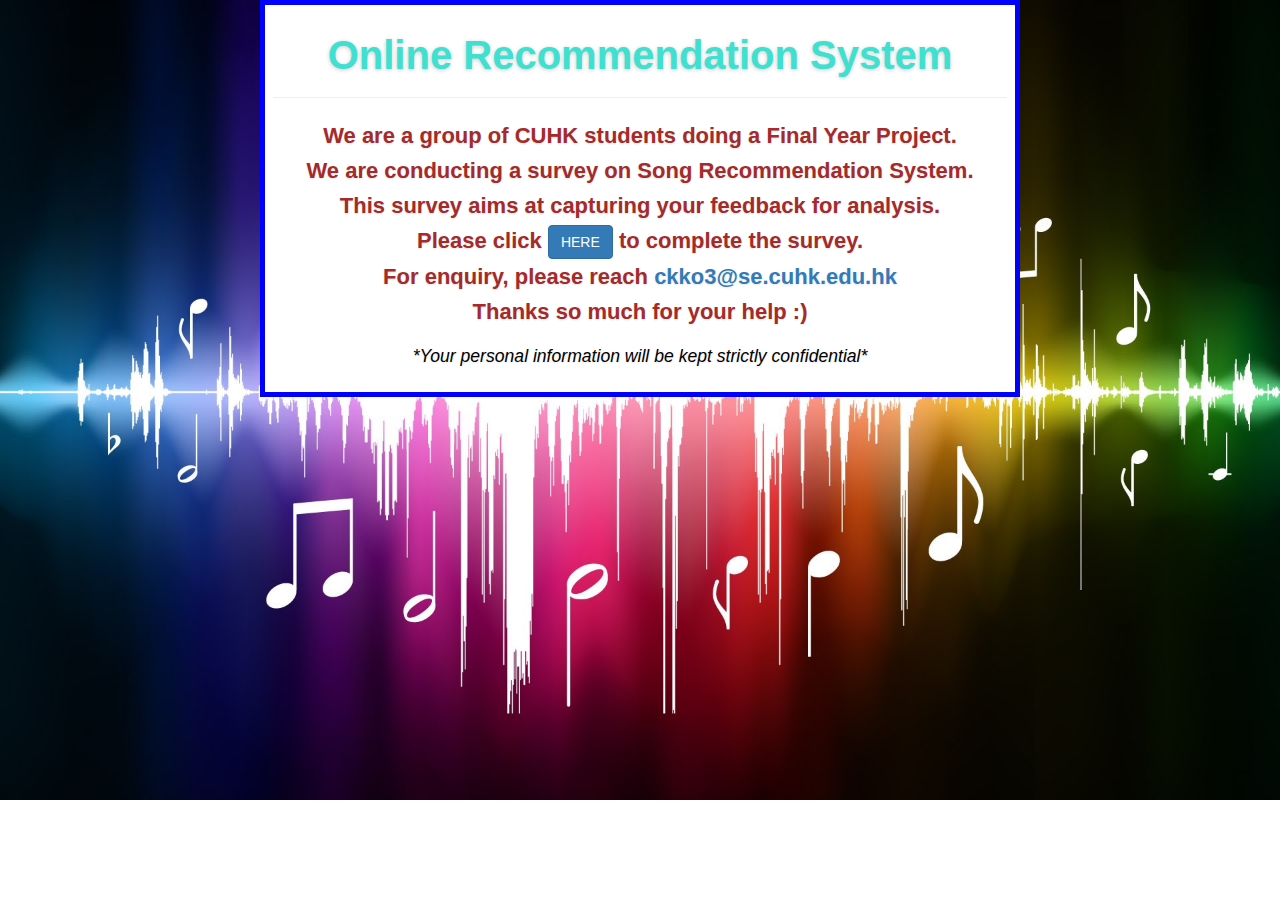
==== backup.html @ 85c689e3 "redirect to se.cuhk.edu.hk" ====
<!DOCTYPE html>
  <html lang="en">
    <head>
      <title>Online Recommendation System</title>
      <meta http-equiv="content-type" content="text/html; charset=UTF-8" />
      <meta property="og:url"                content="http://ckko3.github.io/fyp/" />
      <meta property="og:type"               content="website" />
      <meta property="og:title"              content="Online Recommendation System" />
      <meta property="og:description"        content="Survey on Song Recommendation System." />
      <meta property="og:image"              content="http://ckko3.github.io/fyp/images/screen_capture.png" />
      <meta name="viewport" content="width=device-width, initial-scale=1">
      <link rel="stylesheet" type="text/css" href="./style.css">
      <link rel="stylesheet" href="http://maxcdn.bootstrapcdn.com/bootstrap/3.3.6/css/bootstrap.min.css">
      <script src="https://ajax.googleapis.com/ajax/libs/jquery/1.12.0/jquery.min.js"></script>
      <script src="http://maxcdn.bootstrapcdn.com/bootstrap/3.3.6/js/bootstrap.min.js"></script>
      <script src="./script.js"></script>
      <script src="./analytics.js"></script>
    </head>

    <body>

    <div id="fb-root"></div>
    <script>(function(d, s, id) {
      var js, fjs = d.getElementsByTagName(s)[0];
      if (d.getElementById(id)) return;
      js = d.createElement(s); js.id = id;
      js.src = "//connect.facebook.net/en_US/sdk.js#xfbml=1&version=v2.5&appId=259947700710879";
      fjs.parentNode.insertBefore(js, fjs);
    }(document, 'script', 'facebook-jssdk'));</script>

    <div class="container container-table">
      <div class="row vertical-center-row">
        <div id="intro" class="text-center col-md-8 col-md-offset-2">

      <h1 id="title">
        Online Recommendation System
      </h1>
			<hr />
			<p>
        <b>
          We are a group of CUHK students doing a Final Year Project. <br />
          We are conducting a survey on Song Recommendation System. <br />
          This survey aims at capturing your feedback for analysis. <br />
          Please click <button class="btn btn-primary">HERE</button> to complete the survey. <br />
          For enquiry, please reach <a href="mailto:ckko3@se.cuhk.edu.hk">ckko3@se.cuhk.edu.hk</a> <br />
          Thanks so much for your help :)
        </b>
      </p>
			<p id="confidential">
        <em>
          *Your personal information will be kept strictly confidential*
        </em>
      </p>
      <div id="fbshare" class="fb-share-button" data-href="http://ckko3.github.io/fyp/" data-layout="button"></div>
    </div>
  </div>
</div>

    <div id="survey">
      <iframe width="100%" height="100%" frameborder="0" marginheight="0" marginwidth="0">載入中…</iframe>
    </div>

    </body>
</html>
---- style.css ----
body {
  margin: 0;
  padding: 0;
  height: 100%;
  overflow: hidden;
}

body {
  background-image: url("./images/music_rainbow.jpg");
  background-size: cover;
  background-repeat: no-repeat;
  background-position: center center fixed;
  -webkit-background-size: cover;
  -moz-background-size: cover;
  -o-background-size: cover;
}

#intro {
  background-color: white;
  color: brown;
  font-family: 'PT Sans', Helvetica, Arial, sans-serif;
  font-size: 22px;
  text-shadow: 0 1px 2px rgba(0,0,0,.1);
  text-align: center;
  line-height: 35px;
  display: inline-block;
  padding: 8px;
  border: blue solid 5px;
}

#title {
	color: #40E0D0;
  font-size: 40px;
	font-weight: 700;
	text-shadow:0 1px 4px rgba(0,0,0,.2);
}

#confidential {
  font-size: 80%;
  color: black;
}

#survey {
  display: none;
  position: absolute;
  left: 0; right: 0; bottom: 0; top: 0;
}

.container-table {
    display: table;
}
.vertical-center-row {
    display: table-cell;
    vertical-align: middle;
}
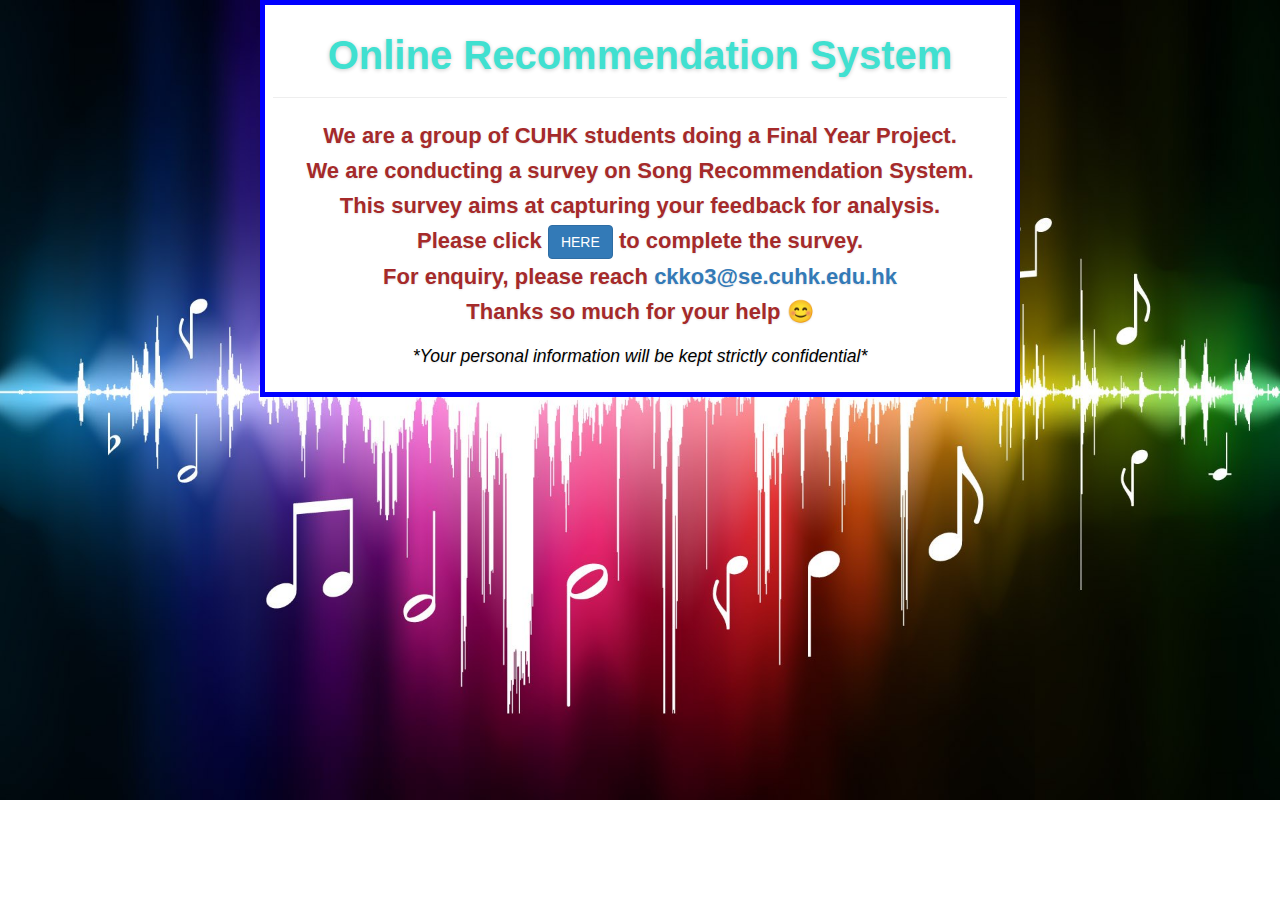
==== commit 1300ccf4: "try emoji" ====
--- a/backup.html
+++ b/backup.html
@@ -43,7 +43,7 @@
           This survey aims at capturing your feedback for analysis. <br />
           Please click <button class="btn btn-primary">HERE</button> to complete the survey. <br />
           For enquiry, please reach <a href="mailto:ckko3@se.cuhk.edu.hk">ckko3@se.cuhk.edu.hk</a> <br />
-          Thanks so much for your help :)
+          Thanks so much for your help 😊
         </b>
       </p>
 			<p id="confidential">
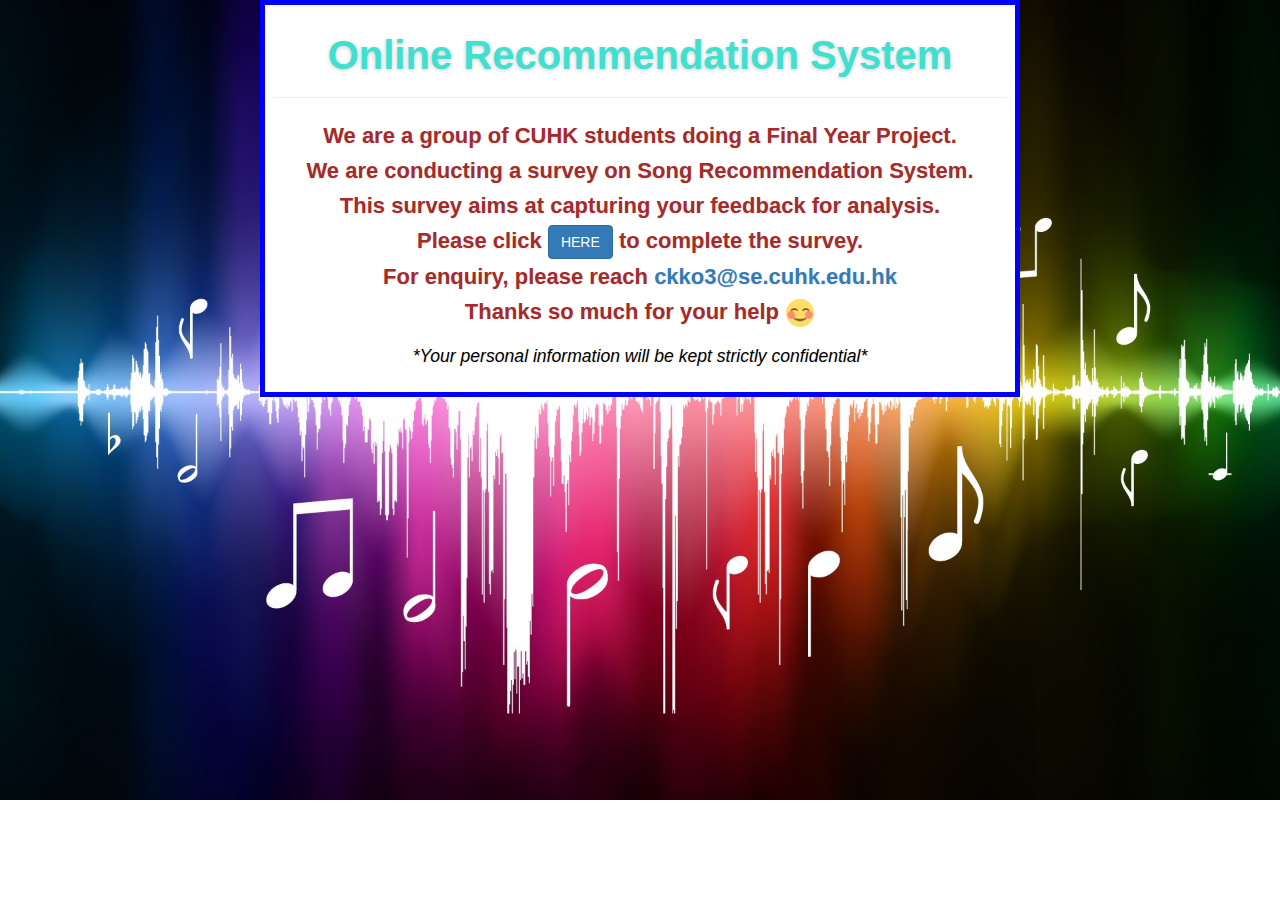
==== commit d8d7c6fd: "add emoji" ====
--- a/backup.html
+++ b/backup.html
@@ -43,7 +43,7 @@
           This survey aims at capturing your feedback for analysis. <br />
           Please click <button class="btn btn-primary">HERE</button> to complete the survey. <br />
           For enquiry, please reach <a href="mailto:ckko3@se.cuhk.edu.hk">ckko3@se.cuhk.edu.hk</a> <br />
-          Thanks so much for your help 😊
+          Thanks so much for your help <img src="images/smile.png" width="30" height="30">
         </b>
       </p>
 			<p id="confidential">
